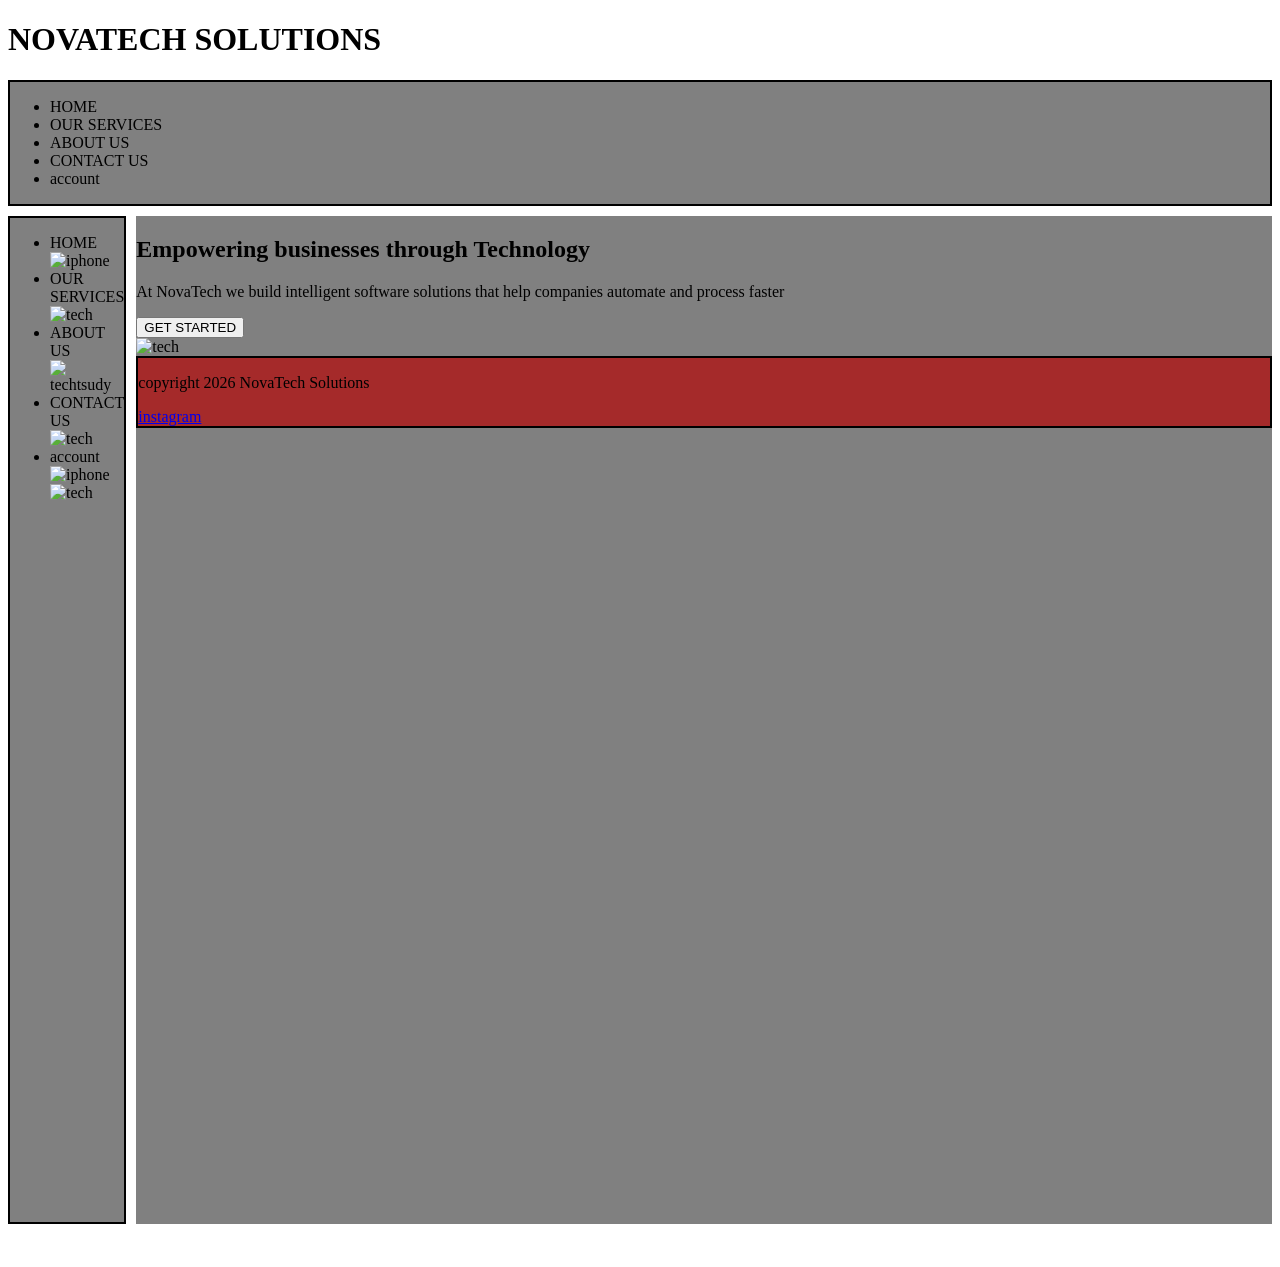
==== index.html @ d00fa3dd "update file structure" ====
<!doctype html>
<html lang="en">
  <head>
    <meta charset="UTF-8" />
    <meta name="viewport" content="width=device-width, initial-scale=1.0" />
    <title>Novatech Solutions</title>
    <link rel="stylesheet" href="styles.css" />
    <link rel="stylesheet" href="grid.css">
  </head>
  <h1 class="logo">NOVATECH SOLUTIONS</h1>
  <body>
    <div id="grid-container">
    <header class="header">
      <nav aria-label="Main Navigation">
         <ul>
          <li>
            <a href="#home">HOME</a>
          </li>
          <li>
            <a href="#services">OUR SERVICES</a>
          </li>

          <li>
            <a href="#about-us">ABOUT US</a>
          </li>
          <li>
            <a href="#contact">CONTACT US</a>
          </li>
           <li id='nav-acc'>account
            <ul id="nav-dropdown">
                <li>profile</li>
                <li>settings</li>
                </ul>
      </nav>
    </header>
  
      <aside class="sidebar">
       
 <ul>
          <li>
            <a href="#home">HOME</a>
          </li>
          <img src="/images/iphone.jpg" alt="iphone" width="300px" height="200px">
          <li>
            <a href="#services">OUR SERVICES</a>
          </li>
<img src="/images/globe-tech.jpg" alt="tech" width="300px" height="200px">
          <li>
            <a href="#about-us">ABOUT US</a>
          </li>
          <img src="/images/techstudy.jpg" alt="techtsudy" width="300px" height="200px">
          <li>
            <a href="contact.html">CONTACT US</a>
          </li>
           <img src="/images/globe-tech.jpg" alt="tech" width="300px" height="200px">
           <li id='nav-acc'>account
            <ul id="nav-dropdown">
                <li>profile</li>
                <li>settings</li>
                </ul>
        <div id="images">
          <img src="/images/iphone.jpg" alt="iphone" width="300px" height="200px">
          <img src="/images/globe-tech.jpg" alt="tech" width="300px" height="200px">
        </div>
      </aside>
      <main class="main">
      <section id="home">
        <h2>Empowering businesses through Technology</h2>
        <p>
          At NovaTech we build intelligent software solutions that help
          companies automate and process faster
        </p>

        <a href="section.html"><button>GET STARTED</button></a>
      </section>
<div class="back-image">
      <img src="/images/techstudy.jpg" alt="tech">
    </div>

   <footer class="footer">
<p>
    copyright 2026 NovaTech Solutions
</p>
<div id="socials">
    <a href="https://www.instagram.com/__novatech.solutions__/">instagram</a>
</div>
   </footer>
</div>
  </body>
</html>
---- styles.css ----
.navbar ul{
    display: flex;
    flex-direction: row;
    list-style-type: none;
    justify-content: space-evenly;
    align-items: center;
}
li a{
    text-decoration: none;
    color: black;
}
li a:hover{
    text-decoration: underline;
    color: rgb(229, 28, 28);
}
#nav-dropdown{
    display: none;
    background-color: rgb(72, 75, 75)
}
#nav-acc:hover #nav-dropdown{
    display: block;

}
---- grid.css ----
#grid-container{
    display: grid;
    grid-template-columns: 0.2fr 10fr;
    grid-template-rows: 0.2fr 8fr 0.2fr;
    gap: 10px;
    grid-template-areas: "header header "
                         "aside main "
                         "footer footer";
}

.header{

    grid-area: header;
    background-color:grey;
    border:2px solid black;
}
.sidebar{

    grid-area: aside;
    background-color: grey;
    border: 2px solid black;

}

.main{

    grid-area: main;
    background-color: grey;
    border-radius: 2px solid black;

}
.footer{
    grid-area: footer;
    background-color: brown;
    border: 2px solid black;

}
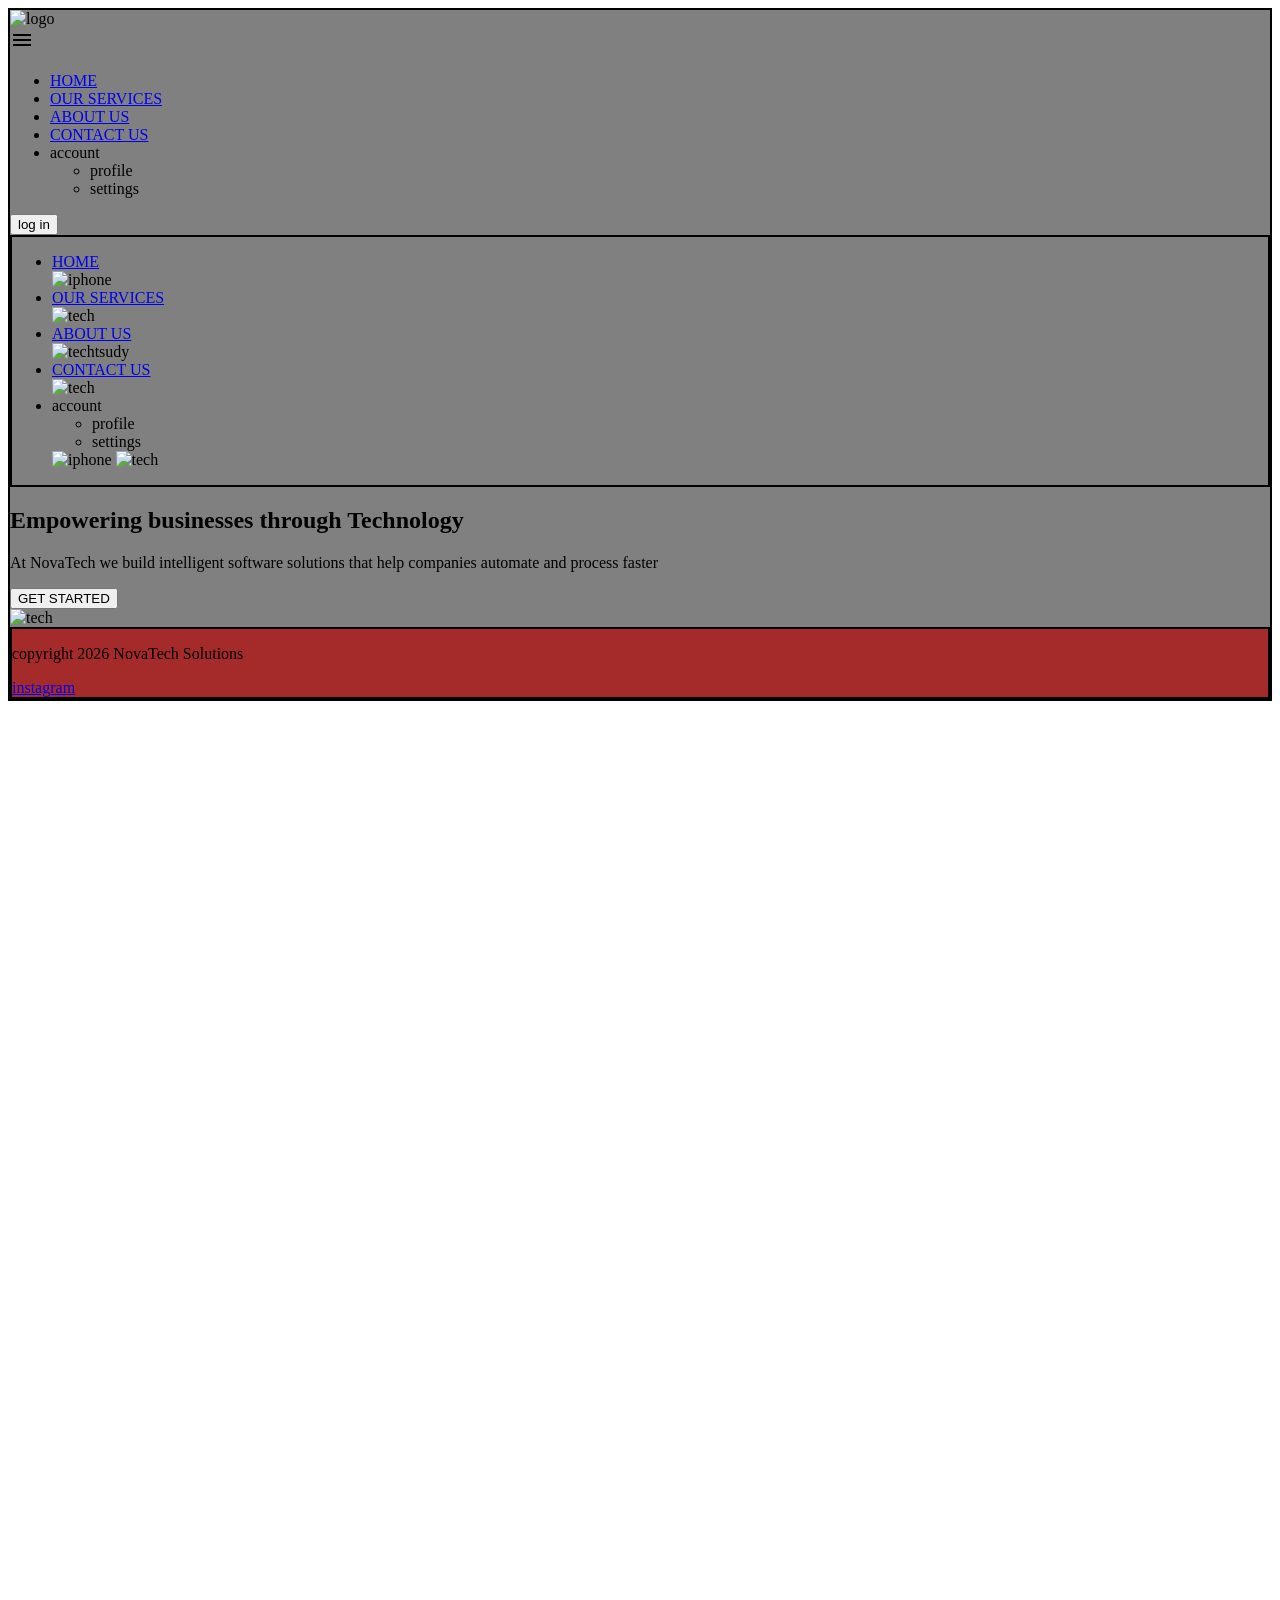
==== commit e726eea5: "update content changes made" ====
--- a/index.html
+++ b/index.html
@@ -4,34 +4,48 @@
     <meta charset="UTF-8" />
     <meta name="viewport" content="width=device-width, initial-scale=1.0" />
     <title>Novatech Solutions</title>
-    <link rel="stylesheet" href="styles.css" />
+    <link rel="stylesheet" href="styles.css">
     <link rel="stylesheet" href="grid.css">
+<link rel="stylesheet" href="https://fonts.googleapis.com/css2?family=Material+Symbols+Outlined:opsz,wght,FILL,GRAD@20..48,100..700,0..1,-50..200&icon_names=menu" />
   </head>
-  <h1 class="logo">NOVATECH SOLUTIONS</h1>
+  
   <body>
+    <div id="content-container">
     <div id="grid-container">
     <header class="header">
-      <nav aria-label="Main Navigation">
+      <div id="loggo">
+        <img src="/images/goodlogo.jpg" alt="logo" width="100px" height="100px">
+      </div>
+      <div id="menu">
+        <span class="material-symbols-outlined">
+          menu
+        </span>    
+      <nav id="nav-menu">
          <ul>
           <li>
             <a href="#home">HOME</a>
           </li>
           <li>
-            <a href="#services">OUR SERVICES</a>
+            <a href="section.html">OUR SERVICES</a>
           </li>
 
           <li>
-            <a href="#about-us">ABOUT US</a>
+            <a href="section.html">ABOUT US</a>
           </li>
           <li>
-            <a href="#contact">CONTACT US</a>
+            <a href="contact.html">CONTACT US</a>
           </li>
-           <li id='nav-acc'>account
+           <li id='nav-acc'>account</li>
             <ul id="nav-dropdown">
                 <li>profile</li>
                 <li>settings</li>
                 </ul>
+                </ul>
       </nav>
+      <div id="login">
+        <button>log in</button>
+      </div>
+      </div
     </header>
   
       <aside class="sidebar">
@@ -42,11 +56,11 @@
           </li>
           <img src="/images/iphone.jpg" alt="iphone" width="300px" height="200px">
           <li>
-            <a href="#services">OUR SERVICES</a>
+            <a href="section.html">OUR SERVICES</a>
           </li>
 <img src="/images/globe-tech.jpg" alt="tech" width="300px" height="200px">
           <li>
-            <a href="#about-us">ABOUT US</a>
+            <a href="section.html">ABOUT US</a>
           </li>
           <img src="/images/techstudy.jpg" alt="techtsudy" width="300px" height="200px">
           <li>
@@ -85,6 +99,6 @@
     <a href="https://www.instagram.com/__novatech.solutions__/">instagram</a>
 </div>
    </footer>
-</div>
+   </div>
   </body>
 </html>
--- a/styles.css
+++ b/styles.css
@@ -1,24 +1,107 @@
+@media ( max-width:500px) {
+#content-container {
+    display: grid;
+grid-template-columns: auto;
+grid-template-rows: auto auto auto;
 
-.navbar ul{
+}
+
+
+.header{
+display: flex;
+justify-content: space-between;
+align-items: center;
+flex-wrap: wrap;
+}
+
+
+
+
+
+.material-symbols-outlined {
+  font-variation-settings:
+  'FILL' 0,
+  'wght' 400,
+  'GRAD' 0,
+  'opsz' 24
+}
+
+#nav-menu{
+    color: #000;
+    display: none;
+    position: absolute;
+    right:0;
+    background-color: burlywood;
+}
+
+#menu:hover #nav-menu{
+display:block;
+right:0;
+
+
+}
+ #hero-section{
+    display: flex;
+    flex-wrap: wrap;
+    flex-direction: row;
+    padding: 40px;
+
+ }
+ #loggo{
+    border-radius: 80%;
+    margin-right:10%;
+    margin: 20px solid black;
+ }
+
+ .header{
     display: flex;
     flex-direction: row;
-    list-style-type: none;
-    justify-content: space-evenly;
+    justify-content: space-between;
     align-items: center;
-}
-li a{
-    text-decoration: none;
-    color: black;
-}
-li a:hover{
-    text-decoration: underline;
-    color: rgb(229, 28, 28);
-}
-#nav-dropdown{
-    display: none;
-    background-color: rgb(72, 75, 75)
-}
-#nav-acc:hover #nav-dropdown{
-    display: block;
+ }
 
-}+
+
+ .header{
+height: 300px;
+width: 100%;
+display: flex;
+justify-content: center;
+align-items: center;
+position: relative;
+background-image: url(/images/woman-in-tech.jpg);
+background-repeat: no-repeat;
+background-size: cover;
+
+
+
+ }
+
+ #hero-text{
+color: black;
+padding: 20px;
+z-index: 2;
+
+
+ }
+ #overlay{
+background-color: rgba(225, 225, 225, 0.5);
+zoom: 1;
+position: absolute;
+inset: 0;
+
+ }
+
+ }
+
+
+
+
+
+
+
+
+
+
+
+
--- a/grid.css
+++ b/grid.css
@@ -35,5 +35,18 @@
     border: 2px solid black;
 
 }
- 
 
+ @media (max-width:632px) {
+#grid-container{
+      display: grid;
+    grid-template-columns: 1fr;
+    grid-template-rows:  0.2fr 8fr 0.2fr ;
+    gap: 10px;
+
+}
+.sidebar{
+    display: none;
+}
+    
+ }
+
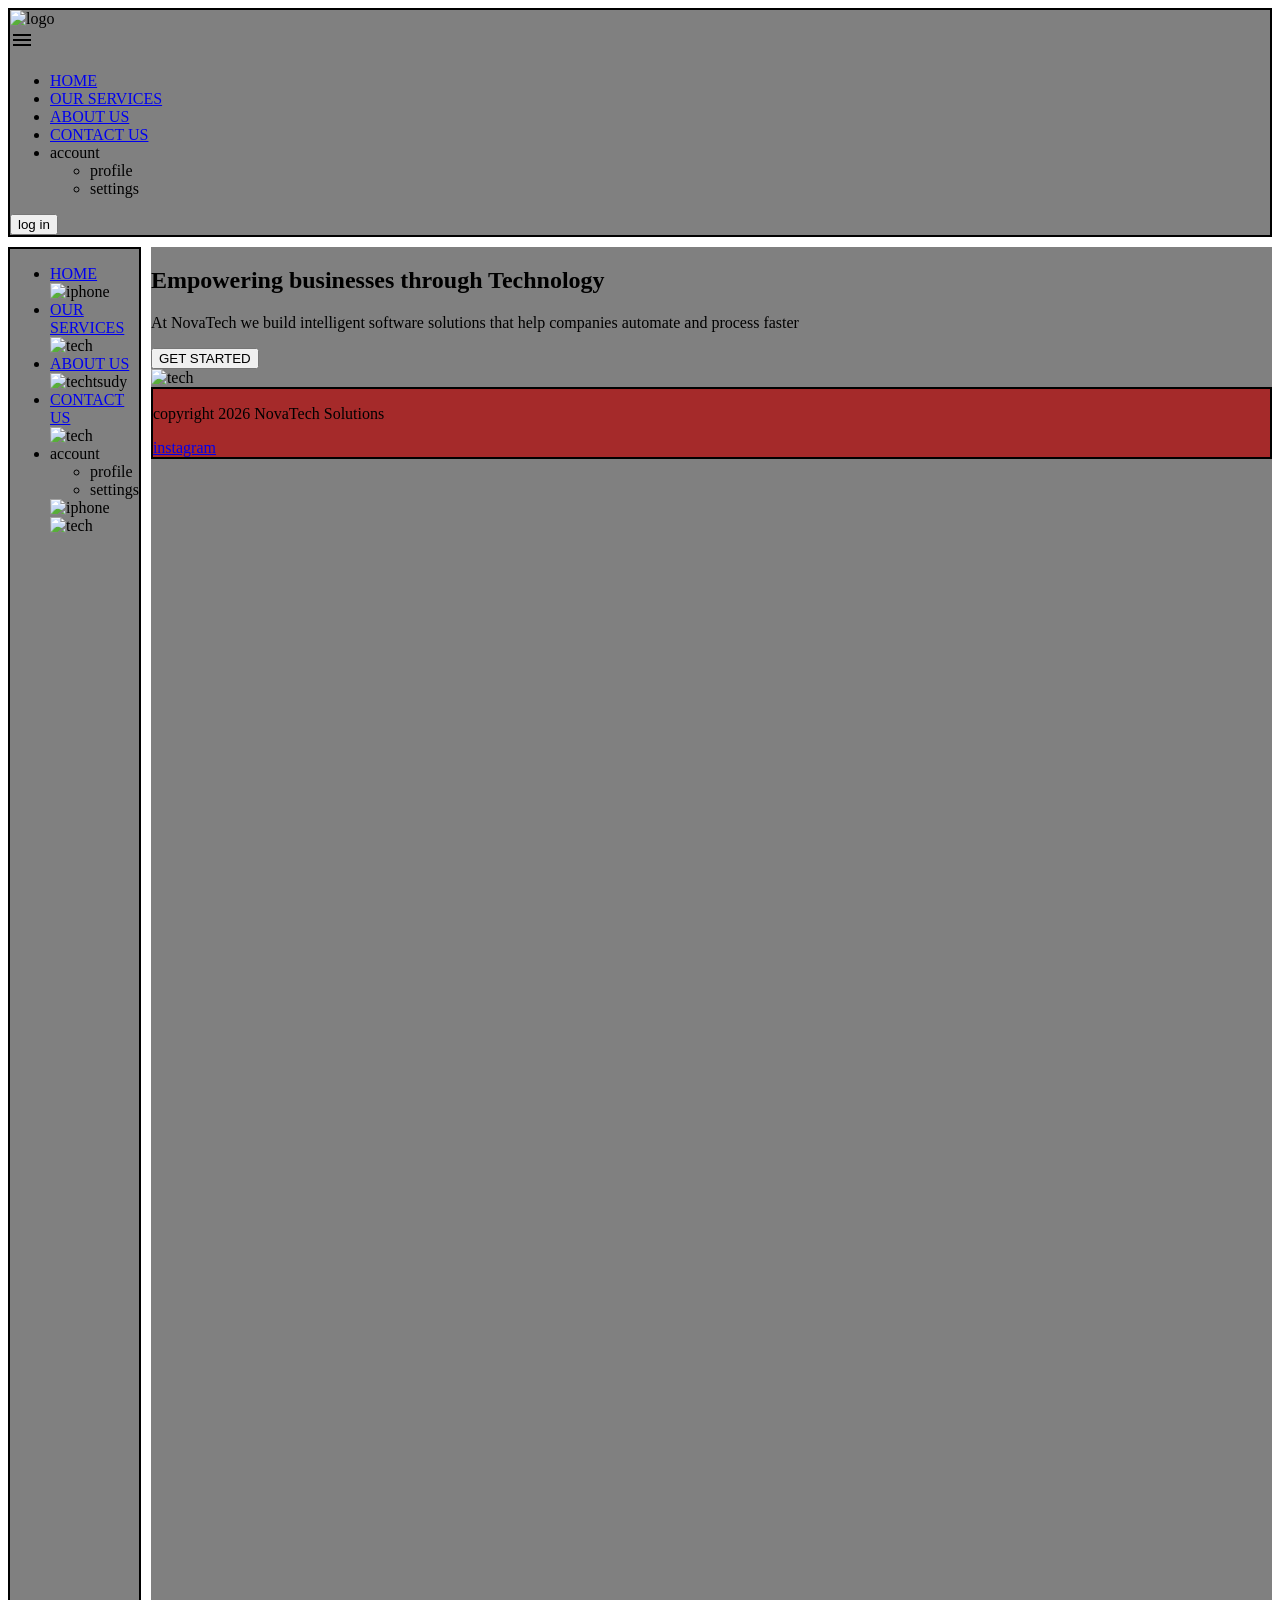
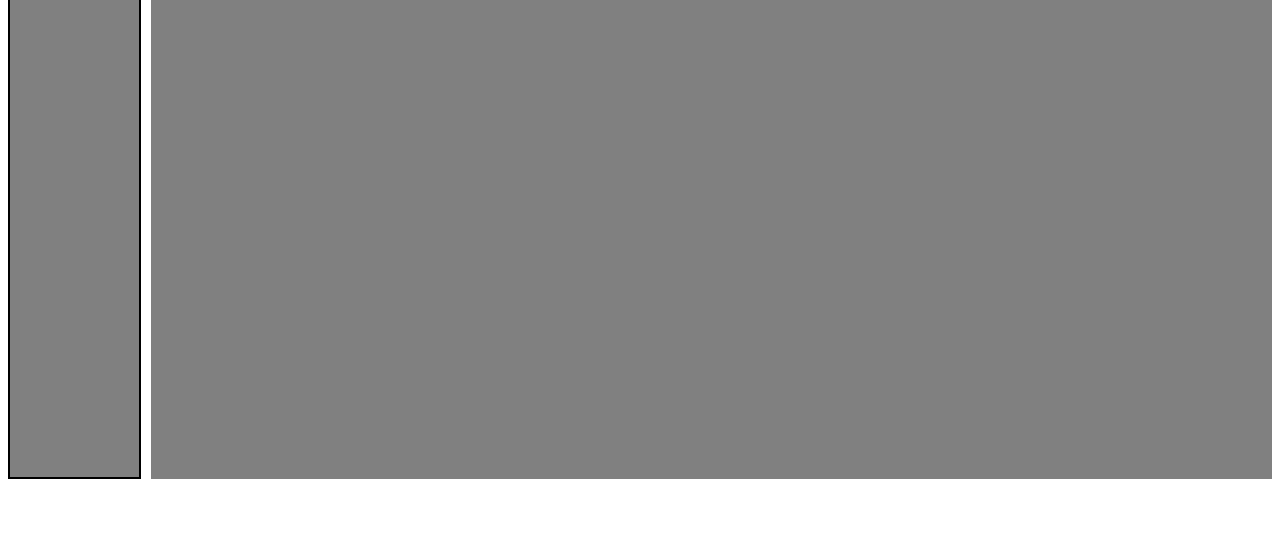
==== commit 0a0cb005: "remove extra div closing tag" ====
--- a/index.html
+++ b/index.html
@@ -45,7 +45,7 @@
       <div id="login">
         <button>log in</button>
       </div>
-      </div
+      
     </header>
   
       <aside class="sidebar">
--- a/styles.css
+++ b/styles.css
@@ -45,7 +45,7 @@
     flex-wrap: wrap;
     flex-direction: row;
     padding: 40px;
-
+ 
  }
  #loggo{
     border-radius: 80%;
